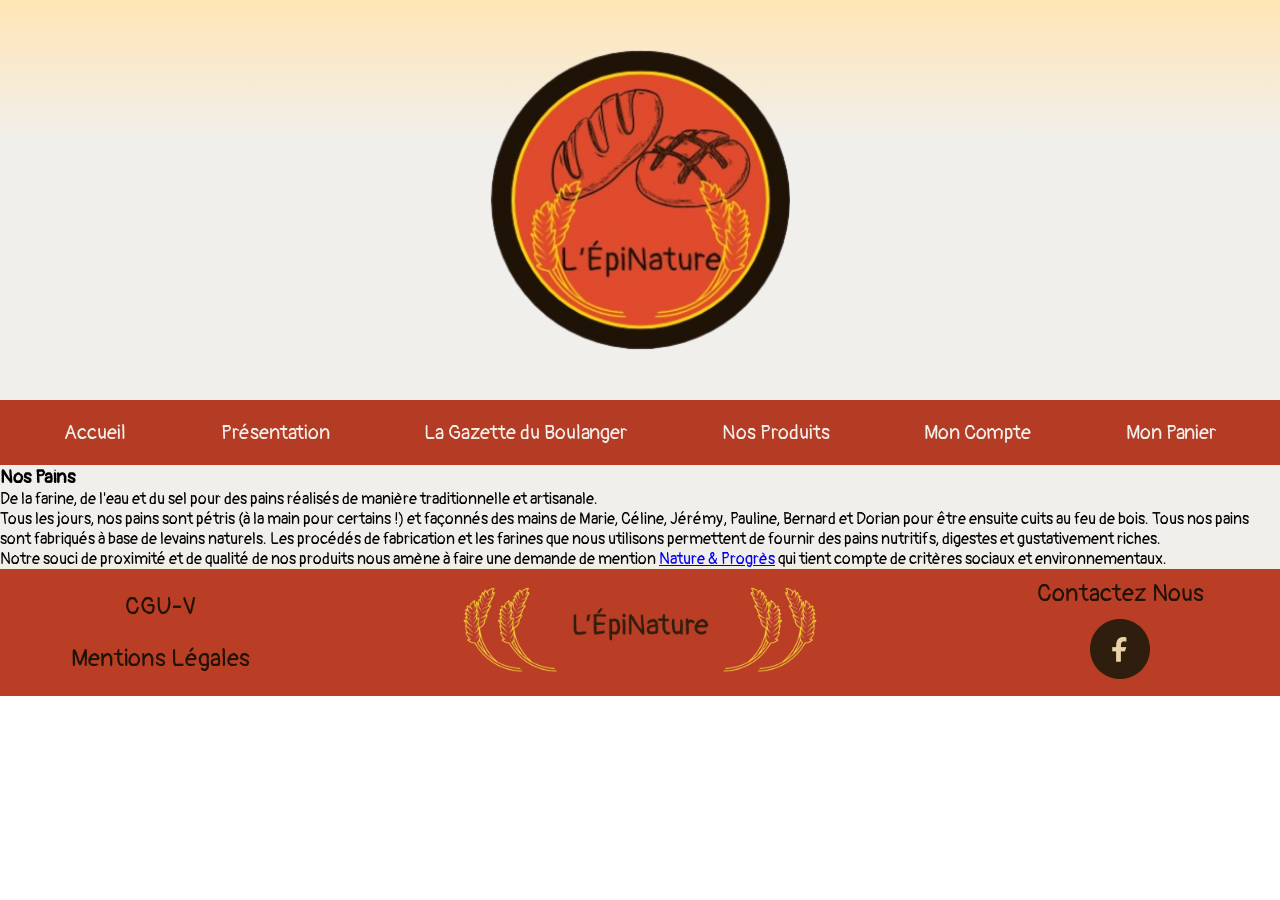
==== Front-End/boutique.html @ cad2fb87 "Modif 17-01-25" ====
<!DOCTYPE html>
<html lang="fr">
<head>
    <meta charset="utf8">
    <meta name="description" content="Page Acceuil">
    <meta name="viewport" content="width=device-width, initial-scale=1.0">
    <title>L'EpiNature - Boutique</title>
    <!-- Fiches CSS -->
    <link rel="stylesheet" href="../Style/style.css">
    <link rel="stylesheet" href="../Style/boutique.css">
    <!-- Google Font -->
    <link rel="preconnect" href="https://fonts.googleapis.com">
    <link rel="preconnect" href="https://fonts.gstatic.com" crossorigin>
    <link href="https://fonts.googleapis.com/css2?family=Belanosima:wght@400;600;700&family=Gabarito:wght@400..900&family=Pangolin&family=Roboto:ital,wght@0,100..900;1,100..900&display=swap" rel="stylesheet">
</head>
<body>
    <header title="Bannière Header" >
        <a href="../index.html" target="_self"  class="logo-head">
            <img src="../Images/Logo-EpiNature.png" alt="Logo l'EpiNature" title="Logo l'Epinature" width="300px" height="300px">
        </a>
    </header>
    <nav class="menu">
        <ul class="menu-desktop">       <!-- Menu Deroulant en Version Desktop et Tablette -->
            <li>
                <a href="../index.html" target="_self">Accueil</a>
            </li>
            <li class="deroulant">
                <a href="./presentation.html">Présentation</a>
                <ul class="sous-menu">
                    <li><a href="./ou-nous-trouver.html">Ou Nous Trouver ?</a></li>
                    <li><a href="./contact.html">Nous Contacter !</a></li>
                    <li><a href="./partenaires.html">Nos Partenaires</a></li>
                </ul>
            </li>
            <li>
                <a href="./gazette.html" target="_self">La Gazette du Boulanger</a>
            </li>
            <li class="deroulant">
                <a href="#">Nos Produits</a>
                <ul class="sous-menu">
                    <li><a href="#">Nos Pains</a></li>
                    <li><a href="#">Nos Douceurs</a></li>
                    <li><a href="#">Anciens Produits</a></li>
                </ul>
            </li>
            <li class="deroulant">
                <a href="./creation-connection.html">Mon Compte</a>
                <ul class="sous-menu">
                    <li><a href="./infos.html">Mes Infos</a></li>
                    <li><a href="./commandes.html">Mes Commandes</a></li>
                </ul>
            </li>
            <li class="deroulant">
                <a href="#">Mon Panier</a> 
                <ul class="panier"> <!-- Menu Deroulant en Version Desktop et Tablette -->
                        <li>
                            <div class="min-panier">
                                <p>2</p>
                                <p>Boule de Campagne</p>
                                <button><img src="../Images/Icon-Delete.png" alt="Icon-Croix"></button>
                            </div>
                            <div class="min-panier">
                                <p>1</p>
                                <p>Troué</p>
                                <button><img src="../Images/Icon-Delete.png" alt="Icon-Croix"></button>
                            </div>
                        </li>
                </ul>
            </li>
        </ul>
        
        <ul class="menu-mobile">   <!-- Menu Deroulant en Version Mobile -->
            <li class="icon-menu">
                <a href="./creation-connection.html">
                    <img src="../Images/Icon-Account.png" width="auto" height="40px" alt="Icon Compte"  id="icon-account">
                </a>
            </li>
            <li class="icon-menu">
                <img src="../Images/Icon-Menu-Burger.png" width="auto" height="40px" alt="Icon Menu Burger" id="icon-burger">
                <ul class="menu-burger">
                    <li><a href="./presentation.html">Présentation</a></li>
                    <li><a href="./ou-nous-trouver.html">Ou Nous Trouver ?</a></li>
                    <li><a href="./contact.html">Nous Contacter !</a></li>
                    <li><a href="./partenaires.html">Nos Partenaires</a></li>
                    <li><a href="#">Nos Pains</a></li>
                    <li><a href="#">Nos Douceurs</a></li>
                    <li><a href="#">Nos Anciens Produits</a></li>
                    <li><a href="./gazette.html" target="_self">La Gazette du Boulanger</a></li>
                </ul>
            </li>
            <li class="icon-menu">
                <img src="../Images/Shopping Basket.png" width="auto" height="40px" alt="Icon Panier" id="icon-basket">
                <ul class="basket">
                        <li>
                            <div class="min-basket">
                                <p>2</p>
                                <p>Boule de Campagne</p>
                                <button><img src="../Images/Icon-Delete.png" alt="Icon-Croix"></button>
                            </div>
                            <div class="min-basket">
                                <p>1</p>
                                <p>Troué</p>
                                <button><img src="../Images/Icon-Delete.png" alt="Icon-Croix"></button>
                            </div>
                        </li>
                </ul>
            </ul>
            </li>
        </ul>
    </nav>

    <main id="boutique">
        <article class="boxText">
            <h3>Nos Pains</h3>
            <p>De la farine, de l'eau et du sel pour des pains réalisés de manière traditionnelle et artisanale.</p>
            <p>Tous les jours, nos pains sont pétris (à la main pour certains !) et  façonnés des mains de Marie, Céline, Jérémy, Pauline, Bernard et Dorian pour être ensuite cuits  au feu de bois. Tous nos pains sont fabriqués à base de levains naturels. Les procédés de fabrication et les farines que nous utilisons  permettent de fournir des pains nutritifs, digestes et gustativement  riches.
            </p>
            <p>Notre souci de proximité et de qualité de nos produits nous amène à faire une demande de mention <a href="https://natureetprogres.org/?Accueil">Nature & Progrès</a> qui tient compte de critères sociaux et environnementaux.</p>
        </article>
        <div class="boutique"></div>
        <script src="./boutique.js"></script>
    </main>

    <footer>
        <div>
            <a href="./cguv.html" target="_self">CGU-V</a>
            <a href="./mentions-legales.html" target="_self">Mentions Légales</a>
        </div>
        <div class="logo">
            <a href="../index.html" target="_self"><img src="../Images/Bannière-Footer-Logo.png" alt="Bannière l'EpiNature" width="800px" height="150px"></a>
        </div>
        <div>
            <a href="./contact.html" target="_self">Contactez Nous</a>
            <a href="https://fr-fr.facebook.com/Login.html/" target="_blank" class="lien-icone">
                <img src="../Images/Bouton Facebook.png" title="Facebook" alt="Lien Facebook" width="60px" height="60px"></a>
        </div>
    </footer>
    <script src="../Front-End/accueil.js"></script>
</body>
---- Style/style.css ----
:root{
    /*  Color Theme :  */

    --flour: #f1efeb;
    --breadPasta: #FFE5B5;
    --goldWheat: #FFD700;
    --lightBrick: #E04B2D;
    --darkBrick: #BA3E25;
    --darkBrick2 : #B53C24;
    --blackEarth: #1F1206;

    /*  Valeurs et Size */
    --height-menu: 60px;
    --width-Title1: 7vw;
    --width-Title2: 3vw;
    --width-Title3: 1vw;
    --width-Menu: 1.3vw;
    --width-TextImportant: 1vw;
    --width-Text: 1vw;
    
    /* Font Style */
    --Pangolin : Pangolin;
    --Roboto : Roboto;
    --Gabarito : Gabarito;

    /* Style Dynamique */
    --incorrect : #FF7276;
    --correct : #90ee90;
}

*{
    margin: 0;
    padding: 0;
}
/*  Toute la Page  */

body{
    background: var(--breadPasta);
    background: linear-gradient(180deg, var(--breadPasta) 0%, var(--flour) 20%, var(--flour) 80%, var(--breadPasta) 100%);
    background-repeat: no-repeat;
    font-family: Pangolin;
}

/*  Juste le Header  */

header{
    height: 400px;
    display: flex;
    justify-content: center;
    background-image: url("../Images/Image-Bannière.jpg");
    background-repeat:no-repeat;
    background-position: top center;
    background-size: 100%;
    background-size: auto;

    .logo-head{
        position: relative;
        width: 300px;
        height: 300px;
        display: flex;
        justify-self: center;
        align-self: center;
    }
}

/*  Menu de navigation  */

.menu{
    background-color: var(--darkBrick2);
    height: auto;
    width: 100%; 
    
    /* Bar de Menu de navigation coulissant */
    position: sticky;
    top: 0;

    .menu-desktop{
        display: flex;
        justify-content: space-evenly;
        text-align: center;
        box-shadow: 0px 1px 2px 1px rgba(0);
        height: auto;
        list-style-type: none;
        font-size: 20px;

        li{
            a{
                display: block;
                padding: 20px 30px;
                text-decoration: none;
                color: var(--flour);
            }
        }

        li:hover a{
            color: var(--goldWheat);
            transform: scale(1.1);
        }

        .deroulant{
            position: relative;
            .sous-menu{
                position: absolute;
                top: 0;
                left: 0;
                display: none;
                list-style-type: none;
                margin-top: var(--height-menu);
                top: 0;
                width: 100%;
                text-align: center;

                li{
                    background-color: var(--darkBrick2);
                    a{
                        color: var(--flour);
                    }
                    a:hover{
                        color: var(--goldWheat);
                        transform: scale(1.1);
                    }
                }
            }

            .panier{
                position: absolute;
                top: 0;
                left: 0;
                display: none;
                list-style-type: none;
                margin-top: var(--height-menu);
                top: 0;
                width: 100%;
                text-align: center;

                li{
                    top: 50%;
                    left: 50%;
                    border: #1F1206 solid 3px;
                    border-radius: 10px;
                    background-color: var(--breadPasta);
                    color: var(--blackEarth);
                    display: flex;
                    flex-direction: column;

                    .min-panier{
                        padding: 10px;
                        display: flex;
                        justify-content: space-around;
                        align-items: center;

                        button{
                            background-color: none;
                            border: none;
                        }
                    }
                }
            }
        }

        .deroulant:hover a{
            color: var(--goldWheat);
            transform: scale(1.1);
        }

        .deroulant:hover .sous-menu{
            display: block;
        }

        .deroulant:hover .panier{
            display: block;
        }
    }

    .menu-mobile{
        display: none;
        justify-content: space-evenly;
        text-align: center;
        list-style-type: none;
        box-shadow: 0px 1px 2px 1px rgba(0);
        height: auto;
        
        .icon-menu{
            width: 30%;
            position: relative;
            box-shadow: 0px 1px 2px 1px rgba(0);

            img{
                padding: 10px 10px;
                margin: 10px 0px;
                border-radius: 10px;
                border: var(--blackEarth) solid 5px;
            };
            

            /* Il n'y a plus de sous menu account pour l'instant */
            /* .menu-account{
                display: none;
                margin-top: var(--height-menu);
                position: absolute;
                list-style-type: none;
                li{
                    height: var(--height-menu);
                    a{
                        padding: 20px 20px;
                        text-decoration: none;
                        background-color: var(--darkBrick);
                        color: var(--flour);
                    }
                }
            } */

            .menu-burger{
                display: none;
                position: absolute;
                right : 0%;
                left: 0%;
                width: auto;
                padding: 10px 10px;
                font-size: 20px;
                list-style-type: none;
                background-color: var(--darkBrick2);
                li{
                    box-shadow: 0px 1px 2px 1px rgba(0);
                    background-color: var(--darkBrick2);
                    padding: 10px 0px;
                    height: auto;
                    width: auto;
                    a{
                        text-decoration: none;         
                        color: var(--flour);
                    }
                }

                li:active a{
                    color: var(--goldWheat);
                    transform: scale(1.1);
                }
            }
            
            .basket{
                display: none;
                position: absolute;
                top: 0;
                list-style-type: none;
                margin-top: 120px;
                width: 100%;
                text-align: center;
            
                li{
                    right : 0%;
                    left: 0%;
                    border: #1F1206 solid 3px;
                    border-radius: 10px;
                    background-color: var(--darkBrick2);
                    color: var(--blackEarth);
                    display: flex; 
                    flex-direction: column;
            
                    .min-basket{
                        padding: 10px;
                        display: flex;
                        justify-content: space-around;
                        align-items: center;
            
                        button{
                            background-color: none;
                            border: none;
                            img{
                                border: none;
                                padding: none;
                                background-color: none;
                            }
                        }
                    }
                }
            }
        }
    }
}


footer{
    background-color: var(--darkBrick);
    color: var(--blackEarth);
    display: grid;
    grid-template-columns: 25% 50% 25%;
    grid-template-rows: 1fr;

    div:nth-child(1){
        grid-column: 1;
        display: flex;
        flex-direction: column;
        justify-content: space-evenly;
        align-items: center;
    }

    div:nth-child(2){
        grid-column: 2;
        display: flex;
        justify-content: center;
        align-items: center;
        img{
            width: 100%;
            height: auto;
        }
    }

    div:nth-child(3){
        grid-column: 3;
        display: flex;
        flex-direction: column;
        justify-content: space-evenly;
        align-items: center;
    }

    div a{
        text-decoration: none;
        font-size: 1.5em;
        color: #1F1206;
    }

    div:nth-child(odd) a:hover{
        color: var(--goldWheat);
        transform: scale(1.2);
    }
}


/* Responsive Design  A partir de (min-width=920px) */
@media screen and (min-width:320px) and (max-width:940px){
    header{
        height:100%;

        /* .logo-head{
            height: 80%;
            width: auto;
        } */
    }
    
    .menu{
        .menu-desktop{
            display: none;
        }

        .menu-mobile{
            display: flex;
        }
    }

    footer{
        width: 100%;
        grid-template-columns: 1fr;
        grid-template-rows: 1fr 1fr 1fr;

        div a{
            padding: 10px 0px;
        }

        div:nth-child(2){
            width: 100%;
            grid-column: 1;
            grid-row: 1;
        }

        div:nth-child(1){
            grid-column: 1;
            grid-row: 2;
        }

        div:nth-child(3){
            grid-column: 1;
            grid-row: 3;
        }
    }
}
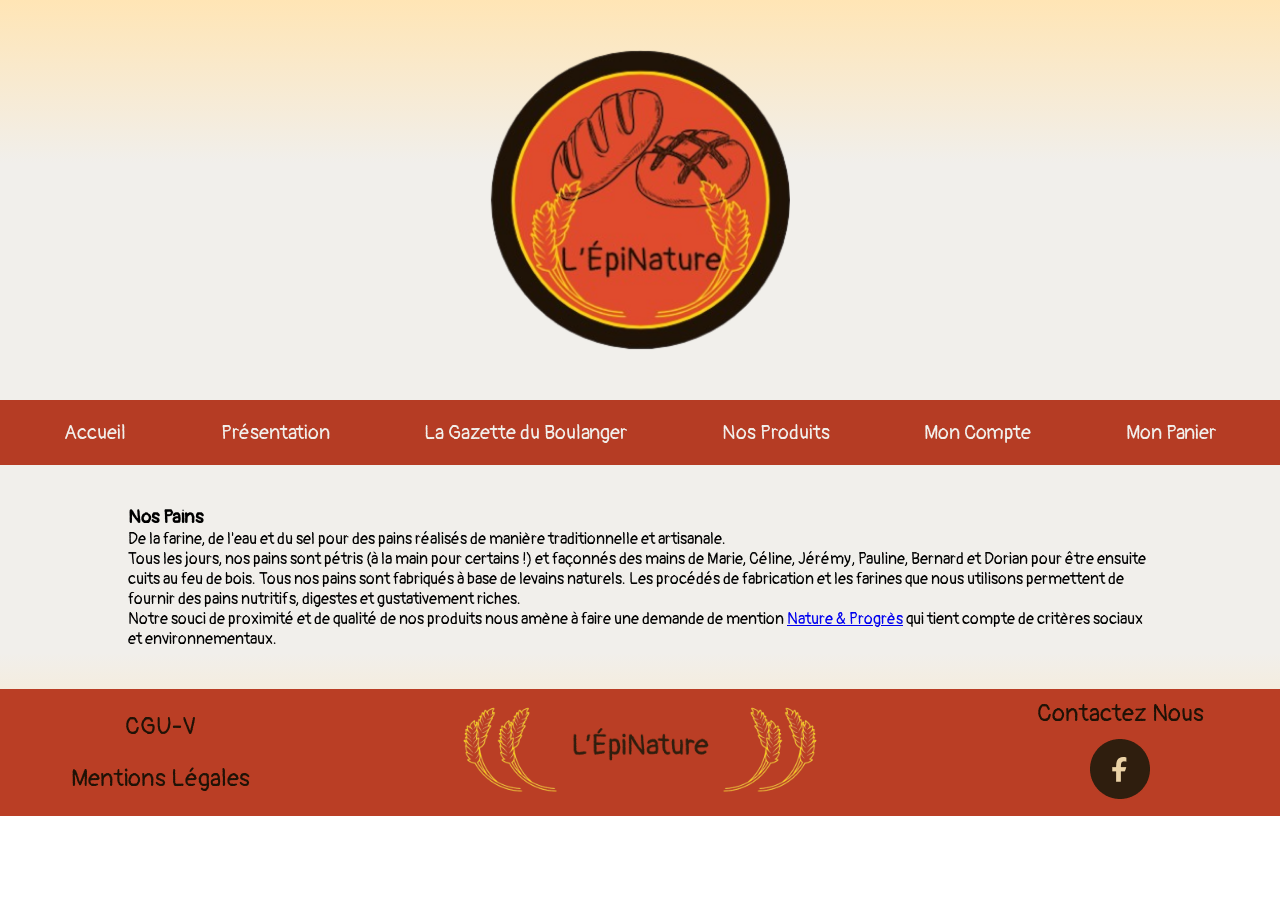
==== commit 0496af38: "Modif 24-01-25" ====
--- a/Front-End/boutique.html
+++ b/Front-End/boutique.html
@@ -53,59 +53,62 @@
             <li class="deroulant">
                 <a href="#">Mon Panier</a> 
                 <ul class="panier"> <!-- Menu Deroulant en Version Desktop et Tablette -->
-                        <li>
-                            <div class="min-panier">
-                                <p>2</p>
-                                <p>Boule de Campagne</p>
-                                <button><img src="../Images/Icon-Delete.png" alt="Icon-Croix"></button>
-                            </div>
-                            <div class="min-panier">
-                                <p>1</p>
-                                <p>Troué</p>
-                                <button><img src="../Images/Icon-Delete.png" alt="Icon-Croix"></button>
-                            </div>
-                        </li>
+                    <li>
+                        <div class="min-panier">
+                            <p>2</p>
+                            <p>Boule de Campagne</p>
+                            <img src="../Images/Icon-Delete.png" alt="Icon-Croix">
+                        </div>
+                    </li>
+                    <li>
+                        <div class="min-panier">
+                            <p>1</p>
+                            <p>Troué</p>
+                            <img src="../Images/Icon-Delete.png" alt="Icon-Croix">
+                        </div>
+                    </li>
                 </ul>
             </li>
         </ul>
         
         <ul class="menu-mobile">   <!-- Menu Deroulant en Version Mobile -->
             <li class="icon-menu">
+                <img src="../Images/Icon-Menu-Basket.png" width="auto" height="40px" alt="Icon Panier"  id="icon-basket">
+            </li>
+            <li class="icon-menu" id="icon-account">
                 <a href="./creation-connection.html">
-                    <img src="../Images/Icon-Account.png" width="auto" height="40px" alt="Icon Compte"  id="icon-account">
+                    <img src="../Images/Icon-Account.png" width="auto" height="40px" alt="Icon Compte">
                 </a>
             </li>
             <li class="icon-menu">
                 <img src="../Images/Icon-Menu-Burger.png" width="auto" height="40px" alt="Icon Menu Burger" id="icon-burger">
-                <ul class="menu-burger">
-                    <li><a href="./presentation.html">Présentation</a></li>
-                    <li><a href="./ou-nous-trouver.html">Ou Nous Trouver ?</a></li>
-                    <li><a href="./contact.html">Nous Contacter !</a></li>
-                    <li><a href="./partenaires.html">Nos Partenaires</a></li>
-                    <li><a href="#">Nos Pains</a></li>
-                    <li><a href="#">Nos Douceurs</a></li>
-                    <li><a href="#">Nos Anciens Produits</a></li>
-                    <li><a href="./gazette.html" target="_self">La Gazette du Boulanger</a></li>
-                </ul>
             </li>
-            <li class="icon-menu">
-                <img src="../Images/Shopping Basket.png" width="auto" height="40px" alt="Icon Panier" id="icon-basket">
-                <ul class="basket">
-                        <li>
-                            <div class="min-basket">
-                                <p>2</p>
-                                <p>Boule de Campagne</p>
-                                <button><img src="../Images/Icon-Delete.png" alt="Icon-Croix"></button>
-                            </div>
-                            <div class="min-basket">
-                                <p>1</p>
-                                <p>Troué</p>
-                                <button><img src="../Images/Icon-Delete.png" alt="Icon-Croix"></button>
-                            </div>
-                        </li>
-                </ul>
+            <ul class="basket">
+                    <li>
+                        <div class="min-basket">
+                            <p>2</p>
+                            <p>Boule de Campagne</p>
+                            <img src="../Images/Icon-Delete.png" alt="Icon-Croix" class="icon-Delete">
+                        </div>
+                    </li>
+                    <li>
+                        <div class="min-basket">
+                            <p>1</p>
+                            <p>Le Troué</p>
+                            <img src="../Images/Icon-Delete.png" alt="Icon-Croix" class="icon-Delete">
+                        </div>
+                    </li>
             </ul>
-            </li>
+            <ul class="menu-burger">
+                <li><a href="./presentation.html" target="_self">Présentation</a></li>
+                <li><a href="./ou-nous-trouver.html" target="_self">Ou Nous Trouver ?</a></li>
+                <li><a href="./contact.html" target="_self">Nous Contacter !</a></li>
+                <li><a href="./partenaires.html" target="_self">Nos Partenaires</a></li>
+                <li><a href="./boutique.html" target="_self">Nos Pains</a></li>
+                <li><a href="./boutique.html" target="_self">Nos Douceurs</a></li>
+                <li><a href="./boutique.html" target="_self">Nos Anciens Produits</a></li>
+                <li><a href="./gazette.html" target="_self">La Gazette du Boulanger</a></li>
+            </ul>
         </ul>
     </nav>
 
--- a/Style/style.css
+++ b/Style/style.css
@@ -1,6 +1,3 @@
-
-
-
 :root{
     /*  Color Theme :  */
 
@@ -104,17 +101,18 @@
             position: relative;
             .sous-menu{
                 position: absolute;
-                top: 0;
+                top: 10;
                 left: 0;
                 display: none;
                 list-style-type: none;
-                margin-top: var(--height-menu);
-                top: 0;
+                border: var(--blackEarth) solid 4px;
+                border-radius: 10px;
                 width: 100%;
                 text-align: center;
 
                 li{
                     background-color: var(--darkBrick2);
+                    border-top: var(--blackEarth) solid 2px;
                     a{
                         color: var(--flour);
                     }
@@ -123,25 +121,26 @@
                         transform: scale(1.1);
                     }
                 }
+
+                li:nth-child(1){
+                    border-top: none;
+                }
             }
 
             .panier{
                 position: absolute;
-                top: 0;
-                left: 0;
+                top: 10;
+                right: 0;
                 display: none;
                 list-style-type: none;
-                margin-top: var(--height-menu);
-                top: 0;
-                width: 100%;
+                width: 300px;
                 text-align: center;
+                border: var(--blackEarth) solid 4px;
+                border-radius: 10px;
 
                 li{
-                    top: 50%;
-                    left: 50%;
-                    border: #1F1206 solid 3px;
-                    border-radius: 10px;
-                    background-color: var(--breadPasta);
+                    background-color: var(--darkBrick2);
+                    border-top: var(--blackEarth) solid 2px;
                     color: var(--blackEarth);
                     display: flex;
                     flex-direction: column;
@@ -149,14 +148,30 @@
                     .min-panier{
                         padding: 10px;
                         display: flex;
-                        justify-content: space-around;
+                        justify-content: space-evenly;
                         align-items: center;
-
-                        button{
+                        color: var(--flour);
+
+                        p:nth-child(1){
+                            width: 10%;        
+                        }
+
+                        p:nth-child(2){
+                            width:70%;
+                        }
+
+                        .icon-Delete{
+                            width: auto;
+                            height: auto;
+                            border: none;
+                            padding: none;
                             background-color: none;
-                            border: none;
                         }
                     }
+                }
+
+                li:nth-child(1){
+                    border-top: none;
                 }
             }
         }
@@ -186,9 +201,9 @@
         .icon-menu{
             width: 30%;
             position: relative;
-            box-shadow: 0px 1px 2px 1px rgba(0);
 
             img{
+                cursor: pointer;
                 padding: 10px 10px;
                 margin: 10px 0px;
                 border-radius: 10px;
@@ -212,76 +227,111 @@
                     }
                 }
             } */
-
-            .menu-burger{
-                display: none;
-                position: absolute;
-                right : 0%;
-                left: 0%;
+            
+            
+            
+        }
+
+        .basket{
+            display: none;
+            position: absolute;
+            top: 100%;
+            left: 0;
+            width: 40%;
+            padding: 0px 10px;
+            font-size: 20px;
+            border: var(--blackEarth) solid 4px;
+            border-radius: 10px;
+            list-style-type: none;
+            background-color: var(--darkBrick2);
+            
+            li{
+                box-shadow: 0px 1px 2px 1px rgba(0);
+                border-top: var(--blackEarth) solid 2px;
+                padding: 10px 0px;
+                height: auto;
                 width: auto;
-                padding: 10px 10px;
-                font-size: 20px;
-                list-style-type: none;
+                
+                .min-basket{
+                    padding: 10px;
+                    display: flex;
+                    justify-content: space-evenly;
+                    align-items: center;
+                    color: var(--flour);
+                    p:nth-child(1){
+                        width: 10%;        
+                    }
+
+                    p:nth-child(2){
+                        width:70%;
+                    }
+
+                    .icon-Delete{
+                        width: auto;
+                        height: auto;
+                        border: none;
+                        padding: none;
+                        background-color: none;
+                    }
+                }
+            }
+            
+            li:nth-child(1){
+                border-top: none;
+            }
+        }
+        
+        .basket.active{
+            display: block;
+        }
+        
+        .menu-burger{
+            display: none;
+            position: absolute;
+            top: 100%;
+            right: 0;
+            width: 40%;
+            padding: 10px 10px;
+            font-size: 20px;
+            border: var(--blackEarth) solid 4px;
+            border-radius: 10px;
+            list-style-type: none;
+            background-color: var(--darkBrick2);      
+            
+            li{
+                box-shadow: 0px 1px 2px 1px rgba(0);
+                border-top: var(--blackEarth) solid 2px;
                 background-color: var(--darkBrick2);
-                li{
-                    box-shadow: 0px 1px 2px 1px rgba(0);
-                    background-color: var(--darkBrick2);
-                    padding: 10px 0px;
-                    height: auto;
-                    width: auto;
-                    a{
-                        text-decoration: none;         
-                        color: var(--flour);
-                    }
-                }
-
-                li:active a{
-                    color: var(--goldWheat);
-                    transform: scale(1.1);
-                }
-            }
-            
-            .basket{
-                display: none;
-                position: absolute;
-                top: 0;
-                list-style-type: none;
-                margin-top: 120px;
-                width: 100%;
-                text-align: center;
-            
-                li{
-                    right : 0%;
-                    left: 0%;
-                    border: #1F1206 solid 3px;
-                    border-radius: 10px;
-                    background-color: var(--darkBrick2);
-                    color: var(--blackEarth);
-                    display: flex; 
-                    flex-direction: column;
-            
-                    .min-basket{
-                        padding: 10px;
-                        display: flex;
-                        justify-content: space-around;
-                        align-items: center;
-            
-                        button{
-                            background-color: none;
-                            border: none;
-                            img{
-                                border: none;
-                                padding: none;
-                                background-color: none;
-                            }
-                        }
-                    }
-                }
-            }
-        }
-    }
-}
-
+                padding: 10px 0px;
+                height: auto;
+                width: auto;
+                a{
+                    text-decoration: none;
+                    color: var(--flour);
+                }
+            }
+            
+            li:nth-child(1){
+                border-top: none;
+            }
+            
+            li:active a{
+                color: var(--goldWheat);
+                transform: scale(1.1);
+            }
+        }
+        
+        .menu-burger.active{
+            display: block;
+        }
+    }
+}
+
+main{
+    width:80%;
+    padding: 40px 0px;
+    margin: auto;
+}
 
 footer{
     background-color: var(--darkBrick);
@@ -331,14 +381,18 @@
 
 
 /* Responsive Design  A partir de (min-width=920px) */
-@media screen and (min-width:320px) and (max-width:940px){
+@media screen and (min-width:300px) and (max-width:940px){
     header{
-        height:100%;
-
-        /* .logo-head{
-            height: 80%;
-            width: auto;
-        } */
+        height: 300px;
+
+        .logo-head{
+            width: 200px;
+            height: 200px;
+            img{
+                width: 200px;
+                height: 200px;
+            }
+        }
     }
     
     .menu{
@@ -351,6 +405,7 @@
         }
     }
 
+
     footer{
         width: 100%;
         grid-template-columns: 1fr;
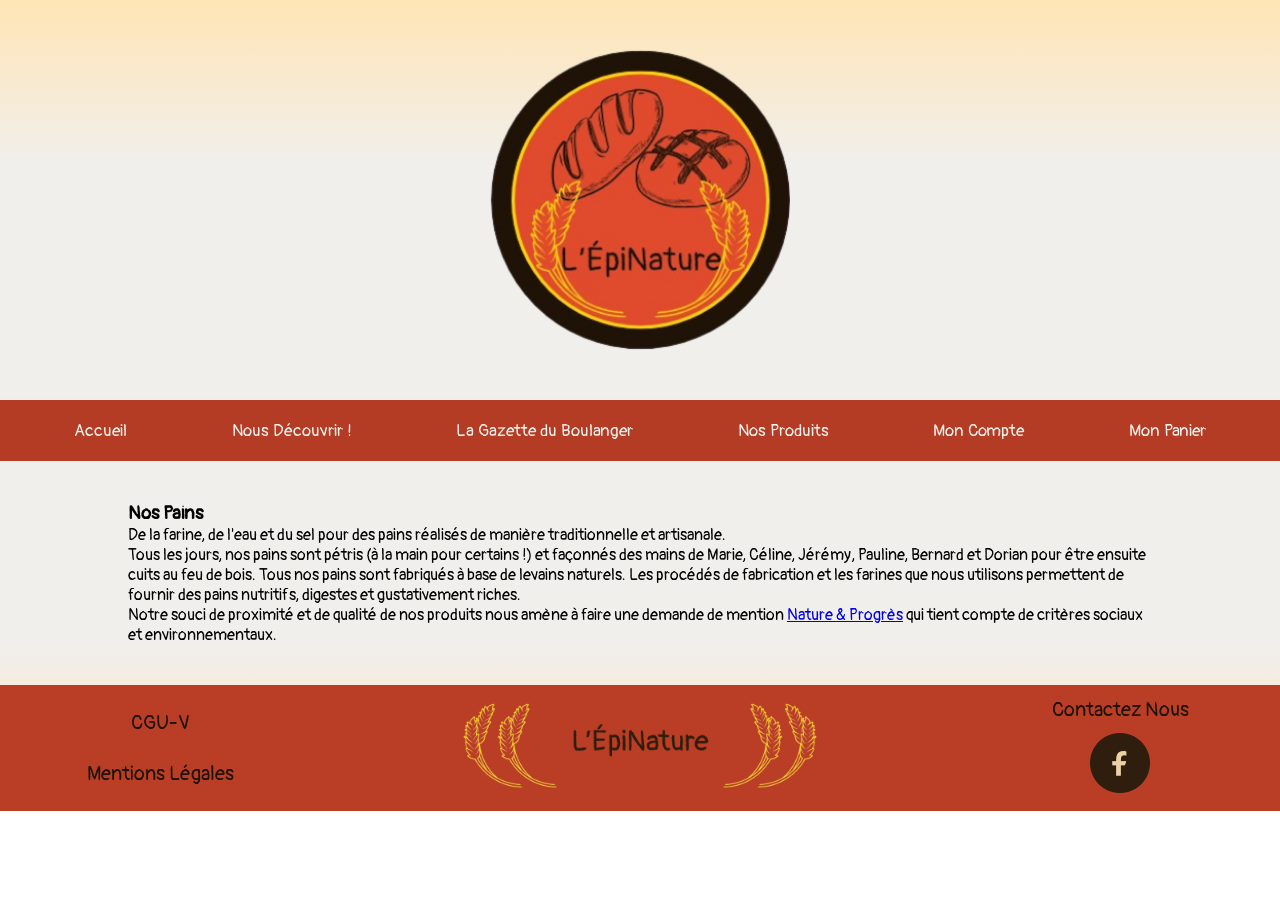
==== commit 7edaa9ca: "Modif 09-02-2025" ====
--- a/Front-End/boutique.html
+++ b/Front-End/boutique.html
@@ -25,8 +25,9 @@
                 <a href="../index.html" target="_self">Accueil</a>
             </li>
             <li class="deroulant">
-                <a href="./presentation.html">Présentation</a>
+                <a href="#">Nous Découvrir !</a>
                 <ul class="sous-menu">
+                    <li><a href="./presentation.html">Présentation</a></li>
                     <li><a href="./ou-nous-trouver.html">Ou Nous Trouver ?</a></li>
                     <li><a href="./contact.html">Nous Contacter !</a></li>
                     <li><a href="./partenaires.html">Nos Partenaires</a></li>
--- a/Style/style.css
+++ b/Style/style.css
@@ -10,13 +10,13 @@
     --blackEarth: #1F1206;
 
     /*  Valeurs et Size */
-    --height-menu: 60px;
-    --width-Title1: 7vw;
-    --width-Title2: 3vw;
-    --width-Title3: 1vw;
-    --width-Menu: 1.3vw;
-    --width-TextImportant: 1vw;
-    --width-Text: 1vw;
+    --width-Title1: 60px;
+    --width-Title2: 40px;
+    --width-Title3: 24px;
+    --width-Menu: 17px;
+    --width-TextImportant: 20px;
+    --width-TextImportant2: 17px;
+    --width-Text: 15px;
     
     /* Font Style */
     --Pangolin : Pangolin;
@@ -68,7 +68,8 @@
 .menu{
     background-color: var(--darkBrick2);
     height: auto;
-    width: 100%; 
+    width: 100%;
+    z-index: 1000;
     
     /* Bar de Menu de navigation coulissant */
     position: sticky;
@@ -81,7 +82,7 @@
         box-shadow: 0px 1px 2px 1px rgba(0);
         height: auto;
         list-style-type: none;
-        font-size: 20px;
+        font-size: var(--width-Menu);
 
         li{
             a{
@@ -195,41 +196,24 @@
         justify-content: space-evenly;
         text-align: center;
         list-style-type: none;
-        box-shadow: 0px 1px 2px 1px rgba(0);
         height: auto;
+        /* border-top: var(--lightBrick) solid 3px; */
+        /* border-bottom: var(--lightBrick) solid 3px; */
+        /* border-radius: 10px 0px 0px 10px; */
+        background-color: var(--breadPasta);
+        box-shadow: 0 2px 4px 0 rgba(0,0,0,.2);
         
         .icon-menu{
             width: 30%;
             position: relative;
-
             img{
                 cursor: pointer;
-                padding: 10px 10px;
-                margin: 10px 0px;
-                border-radius: 10px;
+                padding: 5px 5px;
+                margin: 5px 0px;
+                /* border-radius: 10px;
                 border: var(--blackEarth) solid 5px;
-            };
-            
-
-            /* Il n'y a plus de sous menu account pour l'instant */
-            /* .menu-account{
-                display: none;
-                margin-top: var(--height-menu);
-                position: absolute;
-                list-style-type: none;
-                li{
-                    height: var(--height-menu);
-                    a{
-                        padding: 20px 20px;
-                        text-decoration: none;
-                        background-color: var(--darkBrick);
-                        color: var(--flour);
-                    }
-                }
-            } */
-            
-            
-            
+                box-shadow: 2px 2px 3px 0px rgba(0,0,0,0.75); */
+            } 
         }
 
         .basket{
@@ -239,11 +223,12 @@
             left: 0;
             width: 40%;
             padding: 0px 10px;
-            font-size: 20px;
-            border: var(--blackEarth) solid 4px;
+            font-size: var(--width-Menu);
+            /* border: var(--blackEarth) solid 4px; */
             border-radius: 10px;
+            /* box-shadow: 2px 2px 3px 0px rgba(0,0,0,0.75); */
             list-style-type: none;
-            background-color: var(--darkBrick2);
+            background-color: var(--breadPasta);
             
             li{
                 box-shadow: 0px 1px 2px 1px rgba(0);
@@ -257,7 +242,7 @@
                     display: flex;
                     justify-content: space-evenly;
                     align-items: center;
-                    color: var(--flour);
+                    color: var(--blackEarth);
                     p:nth-child(1){
                         width: 10%;        
                     }
@@ -292,22 +277,22 @@
             right: 0;
             width: 40%;
             padding: 10px 10px;
-            font-size: 20px;
-            border: var(--blackEarth) solid 4px;
+            font-size: var(--width-Menu);
+            /* border: var(--blackEarth) solid 4px; */
             border-radius: 10px;
             list-style-type: none;
-            background-color: var(--darkBrick2);      
+            background-color: var(--breadPasta);      
             
             li{
                 box-shadow: 0px 1px 2px 1px rgba(0);
                 border-top: var(--blackEarth) solid 2px;
-                background-color: var(--darkBrick2);
+                background-color: var(--breadPasta);
                 padding: 10px 0px;
                 height: auto;
                 width: auto;
                 a{
                     text-decoration: none;
-                    color: var(--flour);
+                    color: var(--blackEarth);
                 }
             }
             
@@ -369,7 +354,7 @@
 
     div a{
         text-decoration: none;
-        font-size: 1.5em;
+        font-size: var(--width-TextImportant);
         color: #1F1206;
     }
 
@@ -382,6 +367,16 @@
 
 /* Responsive Design  A partir de (min-width=920px) */
 @media screen and (min-width:300px) and (max-width:940px){
+    :root{
+        --width-Title1: 44px;
+        --width-Title2: 32px;
+        --width-Title3: 20px;
+        --width-Menu: 15px;
+        --width-TextImportant: 17px;
+        --width-TextImportant2: 16px;
+        --width-Text: 14px;
+    }
+
     header{
         height: 300px;
 
@@ -402,6 +397,9 @@
 
         .menu-mobile{
             display: flex;
+            .basket, .menu-burger{
+                width: 60%;
+            }
         }
     }
 
@@ -410,7 +408,7 @@
         width: 100%;
         grid-template-columns: 1fr;
         grid-template-rows: 1fr 1fr 1fr;
-
+        font-size: var(--width-Text);
         div a{
             padding: 10px 0px;
         }
@@ -431,4 +429,4 @@
             grid-row: 3;
         }
     }
-}+}
